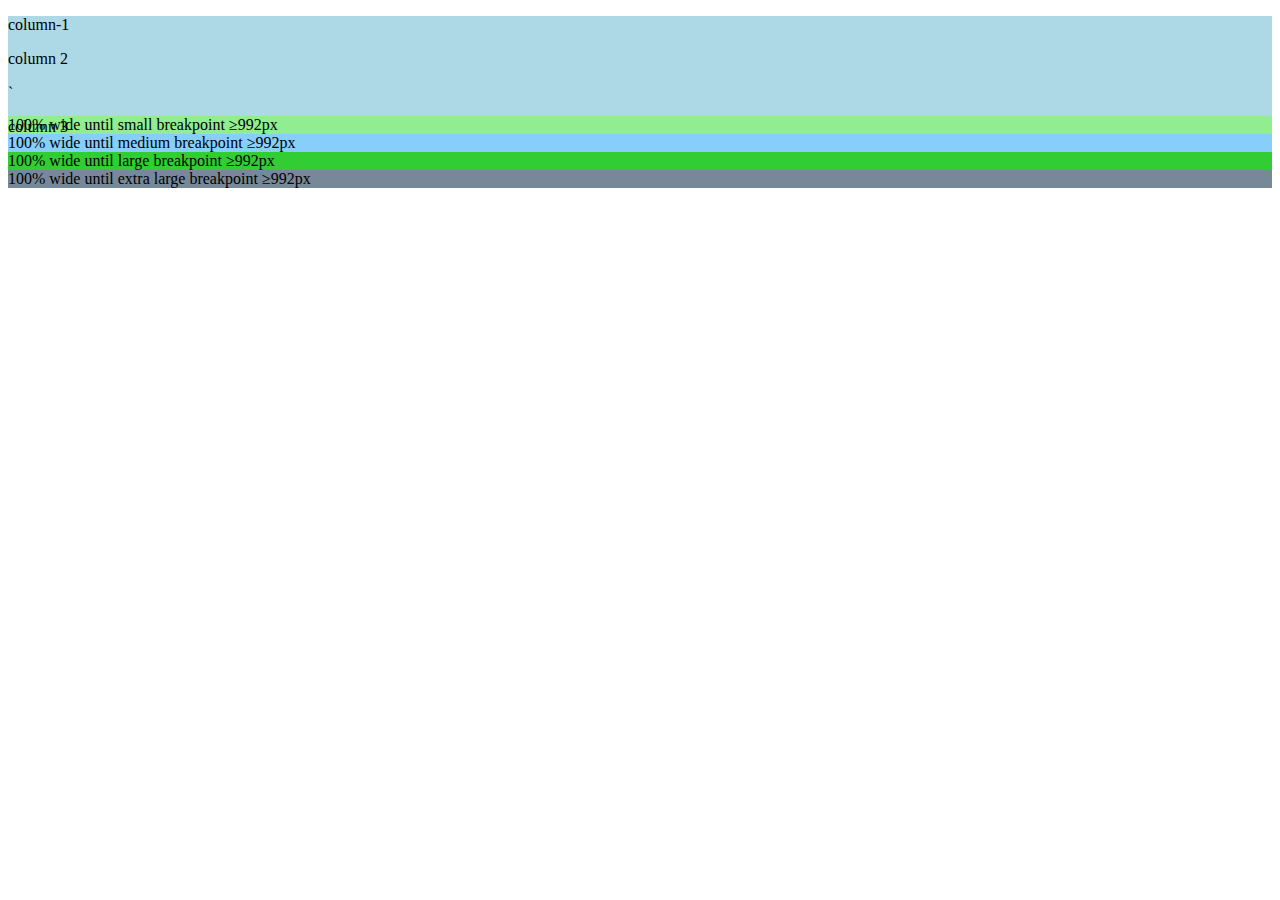
==== code-along/07_29/index.html @ b2289087 "updated index.html and styles.css" ====
<!DOCTYPE html>
<html lang="en">
<head>
    <meta charset="UTF-8">
    <meta name="viewport" content="width=device-width, initial-scale=1.0">
    <title>bootstrap</title>
    <link rel="stylesheet" href="styles.css">
    <link rel="stylesheet" href="https://stackpath.bootstrapcdn.com/bootstrap/4.5.0/css/bootstrap.min.css" integrity="sha384-9aIt2nRpC12Uk9gS9baDl411NQApFmC26EwAOH8WgZl5MYYxFfc+NcPb1dKGj7Sk" crossorigin="anonymous">
</head>
<body>
    
    <div class="container-fluid">
        <div class="row">
            <div id="column-1" class="col text-center">
                <p>column-1</p>
            </div>
            <div id="column-2" class="col text-center">
                <p>column 2</p>
            </div>
            <div id="column-3" class="col text-center">
            `<p>column 3</p>
            </div>
        </div>
    </div>

    </div>

    <div class="container-sm">100% wide until small breakpoint ≥992px</div>
    <div class="container-md">100% wide until medium breakpoint ≥992px</div>
    <div class="container-lg">100% wide until large breakpoint ≥992px</div>
    <div class="container-xl">100% wide until extra large breakpoint ≥992px	</div>
    
</body>
</html>
---- code-along/07_29/styles.css ----
.container-fluid{
    background-color: lightblue;
    height: 100px;
    
}
.container{
    background-color: lightcoral;

}
.container-sm{
    background-color: lightgreen;

}	
.container-md{
    background-color: lightskyblue;

}	
.container-lg{
    background-color: limegreen;
}
.container-xl{
    background-color: lightslategrey;
}
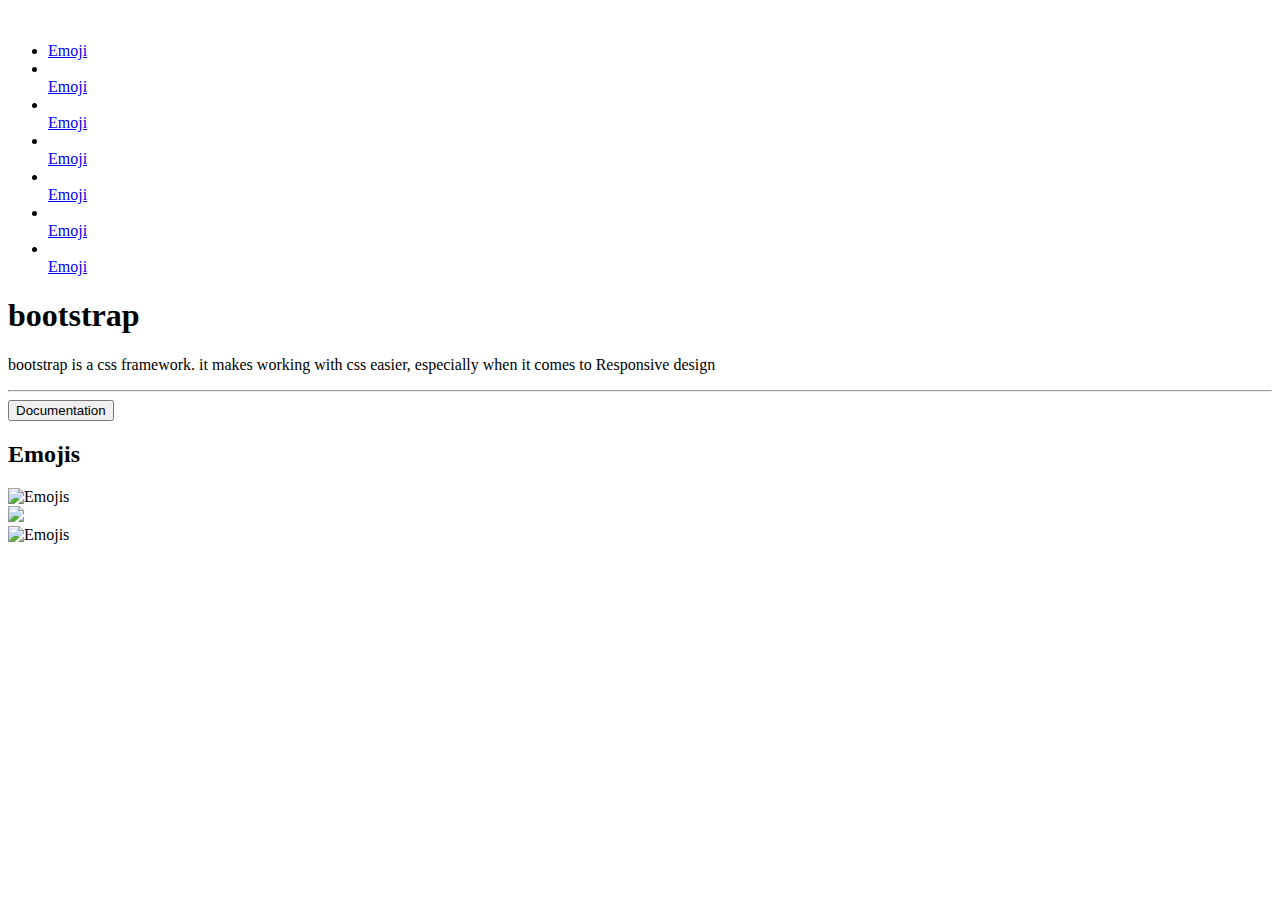
==== commit 981d8afa: "added navbar and jumbotron" ====
--- a/code-along/07_29/index.html
+++ b/code-along/07_29/index.html
@@ -8,27 +8,91 @@
     <link rel="stylesheet" href="https://stackpath.bootstrapcdn.com/bootstrap/4.5.0/css/bootstrap.min.css" integrity="sha384-9aIt2nRpC12Uk9gS9baDl411NQApFmC26EwAOH8WgZl5MYYxFfc+NcPb1dKGj7Sk" crossorigin="anonymous">
 </head>
 <body>
+
+    <!-- navbar -->
+    <nav class="navbar">
+        <a href="#" class="nav">
+            <img height="30" src="https://images.squarespace-cdn.com/content/55c4ffcfe4b0b6679a5a2ff5/1439433488777-HW2IVF8VYCIGIS6694VD/journilogo.png?content-type=image%2Fpng" alt="">
+        </a>
+        <ul class="nav">
+            <li class="nav-item">
+                <a href="#emojis" class="nav-link active">Emoji</a>
+            </li>
+            <li class="nav-item">
+            </li>   
+                <a href="#emojis" class="nav-link active">Emoji</a>
+            <li class="nav-item">
+            </li>   
+                <a href="#emojis" class="nav-link active">Emoji</a>
+            <li class="nav-item">
+            </li>    
+                <a href="#emojis" class="nav-link active">Emoji</a>
+            <li class="nav-item">
+            </li>  
+                <a href="#emojis" class="nav-link active">Emoji</a>
+            <li class="nav-item">
+            </li>  
+                <a href="#emojis" class="nav-link active">Emoji</a>
+            </li>
+            <li class="collapse">
+            </li>   
+                <a href="dropdown" class="nav-link active">Emoji</a>
+            </li>
+   
+   
+    </nav>
+
+    <!-- jumbotron -->
+    <div class="jumbotron">
+        <h1 class="display-4">bootstrap</h1>
+        <p>bootstrap is a css framework. it makes working
+        with css easier, especially when it comes to Responsive design</p>
+        <hr>
+        <button href="https://getbootstrap.com/docs/4.5/getting-started/introduction/" class="btn
+        btn-danger">Documentation</button>
     
+    
+    </div>
+
+
+    <!-- emojis  -->
     <div class="container-fluid">
         <div class="row">
-            <div id="column-1" class="col text-center">
-                <p>column-1</p>
+            <h2 class="section-header">Emojis</h2>
+        </div>        
+        <div class="row">
+            <div id="column-1" class="col-2 text-center">
+                <img class="icon "src="https://cdn.shopify.com/s/files/1/1061/1924/products/Slightly_Smiling_Emoji_Icon_34f238ed-d557-4161-b966-779d8f37b1ac_70x70.png?v=1485577096" alt="Emojis">
             </div>
-            <div id="column-2" class="col text-center">
-                <p>column 2</p>
+            <div id="column-2" class="col-8 text-center">
+                <img class="icon" src="https://cdn.shopify.com/s/files/1/1061/1924/products/Crying_Emoji_Icon_2_70x70.png?v=1485577094"Emojis">
             </div>
-            <div id="column-3" class="col text-center">
-            `<p>column 3</p>
+            <div id="column-3" class="col-2 text-center">
+               <img class="icon" src="https://cdn.shopify.com/s/files/1/1061/1924/files/9_70x70.png?10625385272054259166" alt="Emojis">
             </div>
         </div>
     </div>
 
+
+    <!-- Alerts -->
+
+    <!-- Carousel -->
+
+    <!-- Forms -->
+
+    <!-- modal -->
+
+    <!-- collapse -->
+
+    <!-- dropdown -->
+
     </div>
 
-    <div class="container-sm">100% wide until small breakpoint ≥992px</div>
+
+    <!-- <div class="container-sm">100% wide until small breakpoint ≥992px</div>
     <div class="container-md">100% wide until medium breakpoint ≥992px</div>
     <div class="container-lg">100% wide until large breakpoint ≥992px</div>
-    <div class="container-xl">100% wide until extra large breakpoint ≥992px	</div>
+    <div class="container-xl">100% wide until extra large breakpoint ≥992px	</div> -->
     
 </body>
 </html>--- a/code-along/07_29/styles.css
+++ b/code-along/07_29/styles.css
@@ -1,5 +1,5 @@
 .container-fluid{
-    background-color: lightblue;
+    /* background-color: lightblue; */
     height: 100px;
     
 }
@@ -21,3 +21,23 @@
 .container-xl{
     background-color: lightslategrey;
 }
+
+
+#column-1{
+
+    /* background-color: lightgrey */
+}      
+
+#column-2{
+    /* background-color: lightgreen */
+
+}
+
+#column-3{
+    /* background-color: lightsalmon */
+
+}
+.section-header{
+    margin-bottom: 20px;
+}
+
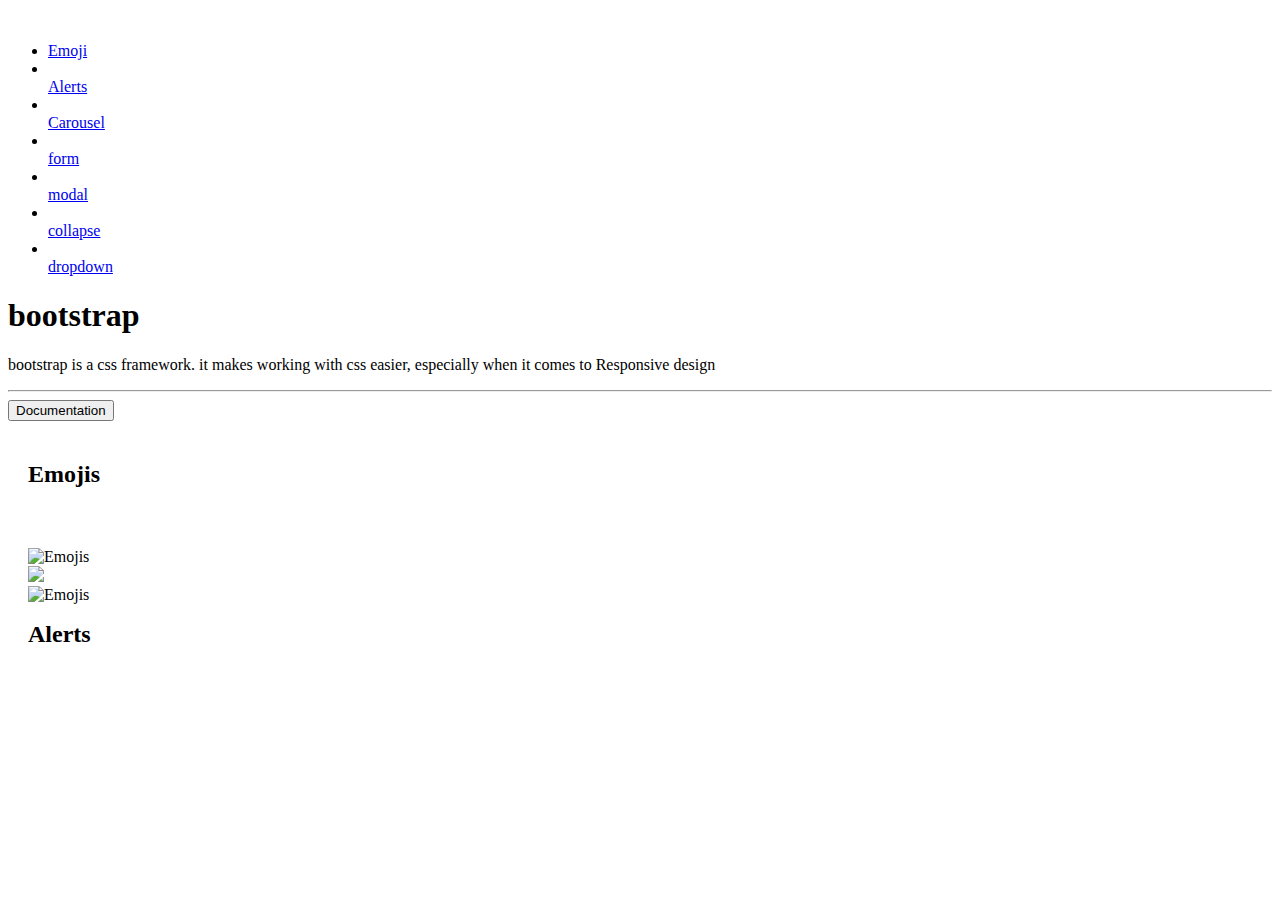
==== commit 8b67f2dc: "updated index.html and styles.css" ====
--- a/code-along/07_29/index.html
+++ b/code-along/07_29/index.html
@@ -20,43 +20,44 @@
             </li>
             <li class="nav-item">
             </li>   
-                <a href="#emojis" class="nav-link active">Emoji</a>
+                <a href="#emojis" class="nav-link active">Alerts</a>
             <li class="nav-item">
             </li>   
-                <a href="#emojis" class="nav-link active">Emoji</a>
+                <a href="#emojis" class="nav-link active">Carousel</a>
             <li class="nav-item">
             </li>    
-                <a href="#emojis" class="nav-link active">Emoji</a>
+                <a href="#emojis" class="nav-link active">form</a>
             <li class="nav-item">
             </li>  
-                <a href="#emojis" class="nav-link active">Emoji</a>
+                <a href="#emojis" class="nav-link active">modal</a>
             <li class="nav-item">
             </li>  
-                <a href="#emojis" class="nav-link active">Emoji</a>
+                <a href="#emojis" class="nav-link active">collapse</a>
             </li>
             <li class="collapse">
             </li>   
-                <a href="dropdown" class="nav-link active">Emoji</a>
+                <a href="dropdown" class="nav-link active">dropdown</a>
             </li>
    
    
     </nav>
 
     <!-- jumbotron -->
-    <div class="jumbotron">
+        <div class="jumbotron">
         <h1 class="display-4">bootstrap</h1>
         <p>bootstrap is a css framework. it makes working
         with css easier, especially when it comes to Responsive design</p>
         <hr>
+        
         <button href="https://getbootstrap.com/docs/4.5/getting-started/introduction/" class="btn
         btn-danger">Documentation</button>
-    
+        
     
     </div>
 
 
     <!-- emojis  -->
-    <div class="container-fluid">
+    <div id="emojis"class="container-fluid">
         <div class="row">
             <h2 class="section-header">Emojis</h2>
         </div>        
@@ -72,9 +73,19 @@
             </div>
         </div>
     </div>
+    <div id="emojis" class="row">
+        <h2 class="section-header"></h2>
+    </div>
+
+    
+
+    <!-- Alerts -->
+    <div id="alerts" class="row">
+        <h2 class="section-header">Alerts</h2>
+    <div class="row">
+    </div>
 
 
-    <!-- Alerts -->
 
     <!-- Carousel -->
 
--- a/code-along/07_29/styles.css
+++ b/code-along/07_29/styles.css
@@ -3,6 +3,11 @@
     height: 100px;
     
 }
+
+.row{
+    padding: 20px;
+}
+
 .container{
     background-color: lightcoral;
 
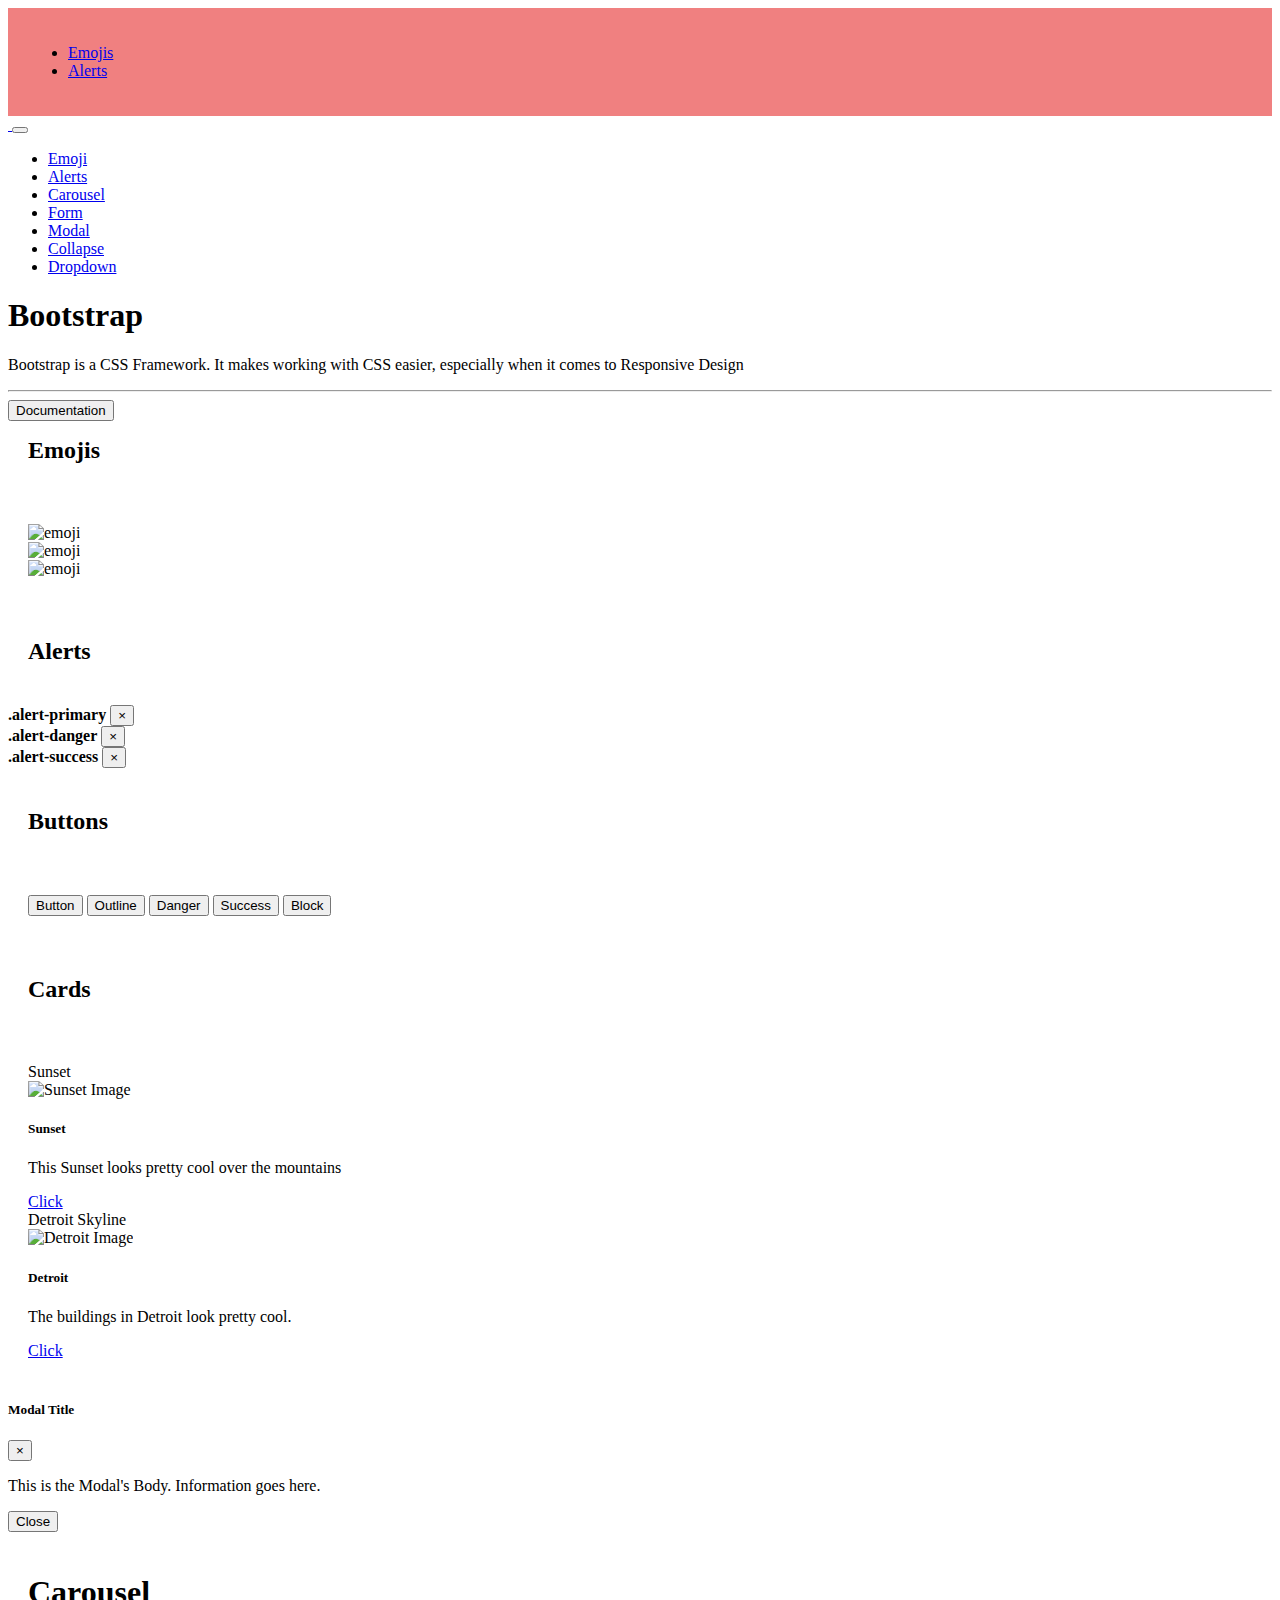
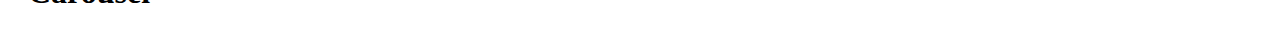
==== commit 24dfa309: "added cards and model" ====
--- a/code-along/07_29/index.html
+++ b/code-along/07_29/index.html
@@ -3,107 +3,216 @@
 <head>
     <meta charset="UTF-8">
     <meta name="viewport" content="width=device-width, initial-scale=1.0">
-    <title>bootstrap</title>
+    <title>Bootstrap</title>
+    <link rel="stylesheet" href="https://stackpath.bootstrapcdn.com/bootstrap/4.5.0/css/bootstrap.min.css" integrity="sha384-9aIt2nRpC12Uk9gS9baDl411NQApFmC26EwAOH8WgZl5MYYxFfc+NcPb1dKGj7Sk" crossorigin="anonymous">
     <link rel="stylesheet" href="styles.css">
-    <link rel="stylesheet" href="https://stackpath.bootstrapcdn.com/bootstrap/4.5.0/css/bootstrap.min.css" integrity="sha384-9aIt2nRpC12Uk9gS9baDl411NQApFmC26EwAOH8WgZl5MYYxFfc+NcPb1dKGj7Sk" crossorigin="anonymous">
+    <!-- Font-Awesome CDN-->
+    <link rel="stylesheet" href="https://use.fontawesome.com/releases/v5.14.0/css/all.css" integrity="sha384-HzLeBuhoNPvSl5KYnjx0BT+WB0QEEqLprO+NBkkk5gbc67FTaL7XIGa2w1L0Xbgc" crossorigin="anonymous">
 </head>
 <body>
-
-    <!-- navbar -->
-    <nav class="navbar">
-        <a href="#" class="nav">
-            <img height="30" src="https://images.squarespace-cdn.com/content/55c4ffcfe4b0b6679a5a2ff5/1439433488777-HW2IVF8VYCIGIS6694VD/journilogo.png?content-type=image%2Fpng" alt="">
-        </a>
-        <ul class="nav">
-            <li class="nav-item">
-                <a href="#emojis" class="nav-link active">Emoji</a>
-            </li>
-            <li class="nav-item">
-            </li>   
-                <a href="#emojis" class="nav-link active">Alerts</a>
-            <li class="nav-item">
-            </li>   
-                <a href="#emojis" class="nav-link active">Carousel</a>
-            <li class="nav-item">
-            </li>    
-                <a href="#emojis" class="nav-link active">form</a>
-            <li class="nav-item">
-            </li>  
-                <a href="#emojis" class="nav-link active">modal</a>
-            <li class="nav-item">
-            </li>  
-                <a href="#emojis" class="nav-link active">collapse</a>
-            </li>
-            <li class="collapse">
-            </li>   
-                <a href="dropdown" class="nav-link active">dropdown</a>
-            </li>
-   
-   
-    </nav>
-
-    <!-- jumbotron -->
-        <div class="jumbotron">
-        <h1 class="display-4">bootstrap</h1>
-        <p>bootstrap is a css framework. it makes working
-        with css easier, especially when it comes to Responsive design</p>
-        <hr>
-        
-        <button href="https://getbootstrap.com/docs/4.5/getting-started/introduction/" class="btn
-        btn-danger">Documentation</button>
-        
-    
+    <!-- Collapse -->
+    <div class="collapse fixed-top bg-dark" id="mobileNavbar">
+        <div class="container mobile-menu-wrapper">
+            <div class="row">
+                <div class="col">
+                    <ul class="list-group mt-5 text-right">
+                        <li class="list-group-item bg-dark border-0" data-toggle="collapse" data-target="#mobileNavbar">
+                            <a href="#emojis">Emojis</a>
+                        </li>
+                        <li class="list-group-item bg-dark border-0" data-toggle="collapse" data-target="#mobileNavbar">
+                            <a href="#alerts">Alerts</a>
+                        </li>
+                    </ul>
+                </div>
+            </div>
+        </div>
     </div>
 
-
-    <!-- emojis  -->
-    <div id="emojis"class="container-fluid">
-        <div class="row">
+    <!-- Navbar -->
+        <nav class="navbar fixed-top navbar-dark bg-dark">
+            <a href="#" class="navbar-brand">
+                <img height="30" src="http://static1.squarespace.com/static/55c4ffcfe4b0b6679a5a2ff5/t/55c927aee4b0389a4f23a090/1594054577323/?format=1500w" alt="">
+            </a>
+
+            <!-- Mobile -->
+            <button class="navbar-toggler" data-toggle="collapse" data-target="#mobileNavbar">
+                <i class="fas fa-bars"></i>
+            </button>
+            
+            <!-- Desktop -->
+            <ul class="nav d-none">
+                <li class="nav-item">
+                    <a href="#emojis" class="nav-link active">Emoji</a>
+                </li>
+                <li class="nav-item">
+                    <a href="#alerts" class="nav-link active">Alerts</a>
+                </li>
+                <li class="nav-item">
+                    <a href="#carousel" class="nav-link active">Carousel</a>
+                </li>
+                <li class="nav-item">
+                    <a href="#forms" class="nav-link active">Form</a>
+                </li>
+                <li class="nav-item">
+                    <a href="#modal" class="nav-link active">Modal</a>
+                </li>
+                <li class="nav-item">
+                    <a href="#collapse" class="nav-link active">Collapse</a>
+                </li>
+                <li class="nav-item">
+                    <a href="#dropdown" class="nav-link active">Dropdown</a>
+                </li>
+            </ul>
+        </nav>
+
+        <!-- Jumbotron -->
+        <div class="jumbotron jumbotron-fluid py-5">
+            <div class="container-fluid">
+                <h1 class="display-4">Bootstrap</h1>
+                <p>Bootstrap is a CSS Framework. It makes working with CSS easier, 
+                especially when it comes to Responsive Design</p>
+                <hr>
+                <button href="https://getbootstrap.com/docs/4.5/getting-started/introduction/" class="btn btn-danger">Documentation</button>
+            </div>
+        </div>
+
+    <!-- Container -->
+    <div class="container-fluid">
+
+        <!-- Emojis -->
+        <div id="emojis" class="row">
             <h2 class="section-header">Emojis</h2>
-        </div>        
+        </div>
         <div class="row">
             <div id="column-1" class="col-2 text-center">
-                <img class="icon "src="https://cdn.shopify.com/s/files/1/1061/1924/products/Slightly_Smiling_Emoji_Icon_34f238ed-d557-4161-b966-779d8f37b1ac_70x70.png?v=1485577096" alt="Emojis">
+                <img class="icon" width="40"  src="https://cdn.shopify.com/s/files/1/1061/1924/files/Tongue_Out_Emoji_3_70x70.png?13752525173949329807" alt="emoji">
             </div>
             <div id="column-2" class="col-8 text-center">
-                <img class="icon" src="https://cdn.shopify.com/s/files/1/1061/1924/products/Crying_Emoji_Icon_2_70x70.png?v=1485577094"Emojis">
+                <img class="icon" width="40"  src="https://cdn.shopify.com/s/files/1/1061/1924/products/Slightly_Smiling_Emoji_Icon_34f238ed-d557-4161-b966-779d8f37b1ac_70x70.png?v=1485577096" alt="emoji">
             </div>
             <div id="column-3" class="col-2 text-center">
-               <img class="icon" src="https://cdn.shopify.com/s/files/1/1061/1924/files/9_70x70.png?10625385272054259166" alt="Emojis">
-            </div>
-        </div>
+                <img class="icon" width="40" src="https://cdn.shopify.com/s/files/1/1061/1924/files/9_70x70.png?10625385272054259166" alt="emoji">
+            </div>      
+        </div>
+
+        <!-- Alerts -->
+        <div id="alerts" class="row">
+            <h2 class="section-header">Alerts</h2>
+        </div>
+        <div class="alert alert-primary alert-dismissible fade show" role="alert">
+            <strong>.alert-primary</strong>
+            <button type="button" class="close" data-dismiss="alert" aria-label="Close">
+                <span aria-hidden="true">&times;</span>
+            </button>
+        </div>
+        <div class="alert alert-danger alert-dismissible fade show" role="alert">
+            <strong>.alert-danger</strong>
+            <button type="button" class="close" data-dismiss="alert" aria-label="Close">
+                <span aria-hidden="true">&times;</span>
+            </button>
+        </div>
+        <div class="alert alert-success alert-dismissible fade show" role="alert">
+            <strong>.alert-success</strong>
+            <button type="button" class="close" data-dismiss="alert" aria-label="Close">
+                <span aria-hidden="true">&times;</span>
+            </button>
+        </div>
+
+        <!-- Buttons -->
+        <div id="buttons" class="row">
+            <h2 class="section-header">Buttons</h2>
+        </div>
+        <div class="row">
+            <button class="btn mr-2 btn-primary">Button</button>
+            <button class="btn mr-2 btn-outline-primary">Outline</button>
+            <button class="btn mr-2 btn-danger">Danger</button>
+            <button class="btn mr-2 btn-success">Success</button>
+            <button class="btn mr-2 mt-2 btn-info btn-block">Block</button>
+        </div>
+
+        <!-- Cards -->
+        <div id="cards" class="row">
+            <h2 class="section-header">Cards</h2>
+        </div>
+        <div class="row">
+            <div class="col-xs-10 col-sm-6 mb-5">
+                <div class="card" style="width: auto;">
+                    <div class="card-header">Sunset</div>
+                    <img src="https://picography.co/wp-content/uploads/2019/06/picography-golden-mountain-sunset-sky-clouds-light-900x600.jpg" 
+                    class="card-img-top" 
+                    alt="Sunset Image">
+                    <div class="card-body">
+                        <h5 class="card-title"> Sunset</h5>
+                        <p class="card-text">This Sunset looks pretty cool over the mountains</p>
+                        <a href="#" class="btn btn-primary" data-toggle="modal" data-target="#exampleModal">Click</a>
+                    </div>
+                </div>
+            </div>
+            <div class="col-xs-10 col-sm-6 mb-5">
+                <div class="card" style="width: auto;">
+                    <div class="card-header">Detroit Skyline</div>
+                    <img src="https://traknetsolutions.com/wp-content/uploads/2019/11/detroit-skyline-linda-goodhue-photography.jpg" 
+                    class="card-img-top" 
+                    alt="Detroit Image">
+                    <div class="card-body">
+                        <h5 class="card-title"> Detroit</h5>
+                        <p class="card-text">The buildings in Detroit look pretty cool.</p>
+                        <a href="#" class="btn btn-primary" data-toggle="modal" data-target="#exampleModal">Click</a>
+                    </div>
+                </div>
+            </div>
+        </div>
+
+        <!-- Modals -->
+        <div class="modal fade" id="exampleModal">
+
+            <!-- 
+                Modal Dialog
+                    Modal Content
+                        Modal Header 
+                             Modal Title & Close Button
+                        Modal Body
+                        Modal Footer
+             -->
+
+            <div class="modal-dialog">
+                <div class="modal-content">
+                    <!-- Modal Header -->
+                    <div class="modal-header">
+                        <h5 class="modal-title">Modal Title</h5>
+                        <button class="close" data-dismiss="modal">
+                            <span aria-hidden="true">&times;</span>
+                        </button>
+                    </div>
+                    <!-- Modal Body -->
+                    <div class="modal-body">
+                        <p>This is the Modal's Body. Information goes here.</p>
+                    </div>
+                    <!-- Modal Footer -->
+                    <div class="modal-footer">
+                        <button class="btn btn-danger" data-dismiss="modal">Close</button>
+                    </div>
+                </div>
+            </div>
+
+        </div>
+
+
+        <!-- Carousel -->
+        <div class="row" id="carousel">
+            <h1 class="section-header">Carousel</h1>
+        </div>
+
+        <!-- Forms -->
     </div>
-    <div id="emojis" class="row">
-        <h2 class="section-header"></h2>
-    </div>
-
+
+    <!-- <div class="container-sm">100% wide until small breakpoint ≥ 576px</div>
+    <div class="container-md">100% wide until medium breakpoint ≥ 768px</div>
+    <div class="container-lg">100% wide until large breakpoint ≥ 992px</div>
+    <div class="container-xl">100% wide until extra large breakpoint ≥ 1200px</div> -->
     
-
-    <!-- Alerts -->
-    <div id="alerts" class="row">
-        <h2 class="section-header">Alerts</h2>
-    <div class="row">
-    </div>
-
-
-
-    <!-- Carousel -->
-
-    <!-- Forms -->
-
-    <!-- modal -->
-
-    <!-- collapse -->
-
-    <!-- dropdown -->
-
-    </div>
-
-
-    <!-- <div class="container-sm">100% wide until small breakpoint ≥992px</div>
-    <div class="container-md">100% wide until medium breakpoint ≥992px</div>
-    <div class="container-lg">100% wide until large breakpoint ≥992px</div>
-    <div class="container-xl">100% wide until extra large breakpoint ≥992px	</div> -->
-    
+    <script src="https://code.jquery.com/jquery-3.5.1.slim.min.js" integrity="sha384-DfXdz2htPH0lsSSs5nCTpuj/zy4C+OGpamoFVy38MVBnE+IbbVYUew+OrCXaRkfj" crossorigin="anonymous"></script>
+    <script src="https://cdn.jsdelivr.net/npm/popper.js@1.16.0/dist/umd/popper.min.js" integrity="sha384-Q6E9RHvbIyZFJoft+2mJbHaEWldlvI9IOYy5n3zV9zzTtmI3UksdQRVvoxMfooAo" crossorigin="anonymous"></script>
+    <script src="https://stackpath.bootstrapcdn.com/bootstrap/4.5.0/js/bootstrap.min.js" integrity="sha384-OgVRvuATP1z7JjHLkuOU7Xw704+h835Lr+6QL9UvYjZE3Ipu6Tp75j7Bh/kR0JKI" crossorigin="anonymous"></script>
 </body>
-</html>+</html>
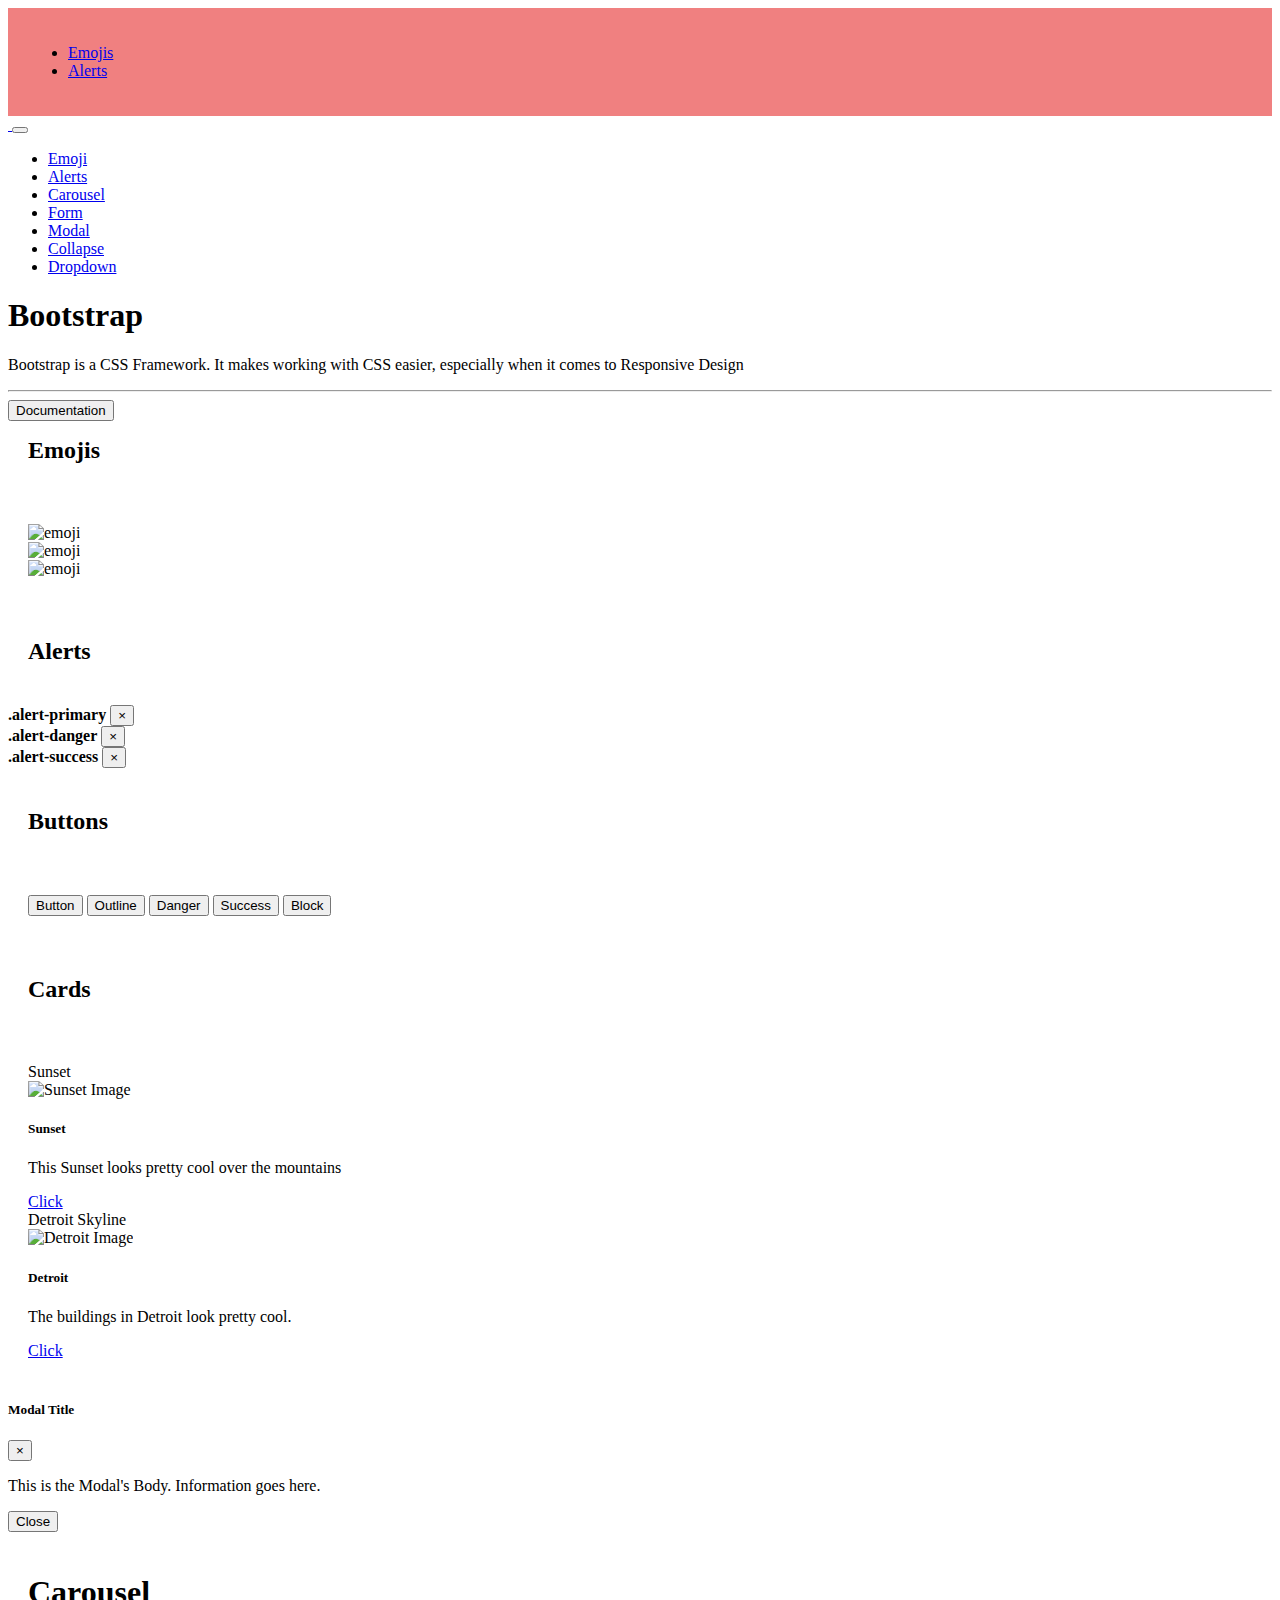
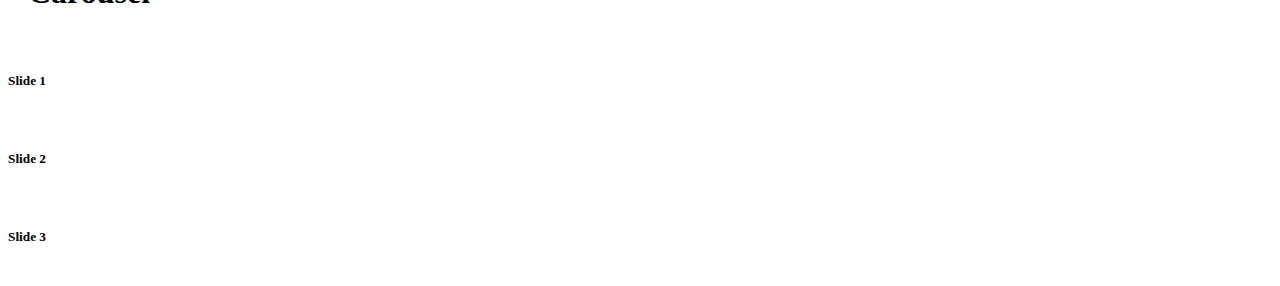
==== commit 9a6064b3: "added bootstrap and card" ====
--- a/code-along/07_29/index.html
+++ b/code-along/07_29/index.html
@@ -203,6 +203,51 @@
             <h1 class="section-header">Carousel</h1>
         </div>
 
+            <!-- Carousel-->
+                <!-- Carousel indicators-->
+                <!-- Carousel inner-->
+                    <!-- Carousel item(s)-->
+                    <!-- Carsouel Conttrol prev/next
+            -->
+
+            <div id="carouselExampControls" class="carousel slide"
+            data-ride="Carsouel">
+                <div class="carousel-indicators">
+                </div>
+
+                     <div class="carousel-inner">
+                        <div class="carousel-item active">
+                            <div class="carousel-caption"></div>
+                                <h5>Slide 1</h5>
+                            </div>
+                            <img src="https://1.bp.blogspot.com/-284zVHSSNdU/Xkws-rEkenI/AAAAAAAA1UE/rGYdlnijghw6-wqFh45sYXYFbCZUEngdQCEwYBhgL/s1600/sunset_3.jpg" alt="" class="d-block w-100">
+                    
+                    </div>
+                     <div class="carousel-item">
+                      <div class="carousel-caption"></div>
+                                <h5>Slide 2</h5>
+                            </div>
+                            <img src="https://1.bp.blogspot.com/-284zVHSSNdU/Xkws-rEkenI/AAAAAAAA1UE/rGYdlnijghw6-wqFh45sYXYFbCZUEngdQCEwYBhgL/s1600/sunset_3.jpg" alt="" class="d-block w-100">
+                    
+                    
+                    
+                    </div>
+                    <div class="carousel-item">
+                     <div class="carousel-caption"></div>
+                                <h5>Slide 3</h5>
+                            </div>
+                            <img src="https://1.bp.blogspot.com/-284zVHSSNdU/Xkws-rEkenI/AAAAAAAA1UE/rGYdlnijghw6-wqFh45sYXYFbCZUEngdQCEwYBhgL/s1600/sunset_3.jpg" alt="" class="d-block w-100">
+                    
+
+                
+                </div>
+                    <div class="carousel-inner">
+                
+                </div>
+
+            </div>
+
+
         <!-- Forms -->
     </div>
 
